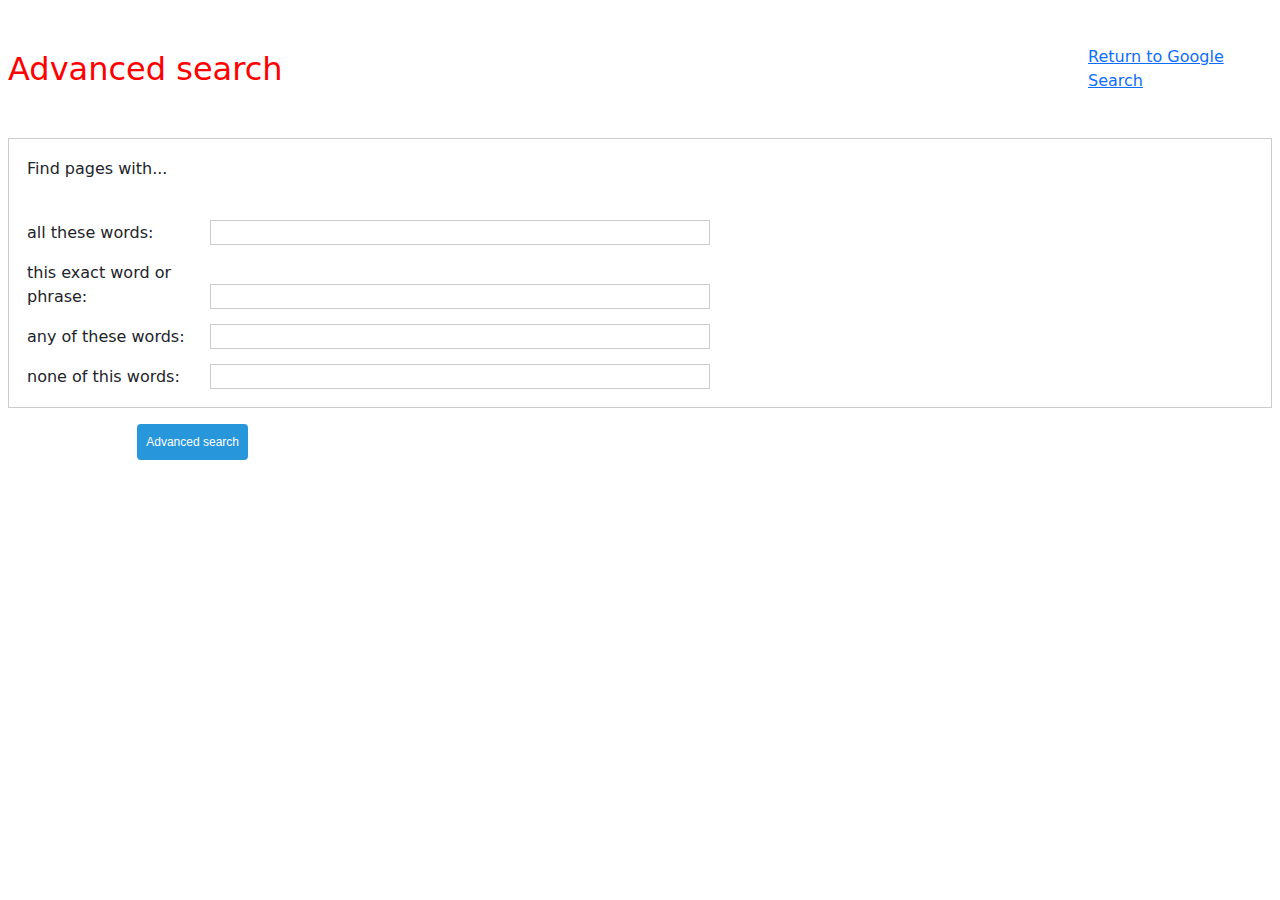
==== advancedsearch.html @ 7d3a407a "initial commit" ====
<!DOCTYPE html>
<html lang="en">
<head>
    <meta charset="UTF-8">
    <meta http-equiv="X-UA-Compatible" content="IE=edge">
    <meta name="viewport" content="width=device-width, initial-scale=1.0">
    <link rel="stylesheet" href="https://cdn.jsdelivr.net/npm/bootstrap@5.2.3/dist/css/bootstrap.min.css">
    <link rel="stylesheet" href="style.css">
    <title>Advanced Search</title>
</head>
<body>
    <div class="div-links">
        <a href="index.html">Return to Google Search</a>
    </div>
    <h2 style="color:red; margin: 50px 8px;">Advanced search</h2>
    <div class="div-advanced">
        <p style="font-size: 16px; margin: 8px 8px;">Find pages with...</p><br>
        <form action="https://google.com/search">
            <label class="label-advanced" for="all_words">all these words:</label>
            <input class="input-advanced" type="text" id="all_words" name="as_q"><br>
            <label class="label-advanced" for="exact_words">this exact word or phrase:</label>
            <input class="input-advanced" type="text" id="all_words" name="as_epq"><br>
            <label class="label-advanced" for="exact_words">any of these words:</label>
            <input class="input-advanced" type="text" id="any_words" name="as_oq"><br>
            <label class="label-advanced" for="exact_words">none of this words:</label>
            <input class="input-advanced" type="text" id="none_words" name="as_eq">
    </div>
            <input id="submit-advanced" type="submit" value="Advanced search">    
        </form>

</body>
</html>
---- style.css ----
.div-links{
    position: absolute;
    left: 85%;
    top: 5%;
}


.div-google{
    width: 500px;
    text-align: center;
    margin:150px auto 0;
}

.text-searcher{
    width: 90%;
    box-sizing: border-box;
    border-radius: 20px;
    border: 1px solid #ccc;
    margin: 0 auto;
    text-align: left;
    font-family: Arial, Helvetica, sans-serif;
    font-size: 16px;
    padding: 12px 12px;
}
.text-searcher:focus{
    outline: none;
}

.input-b{
    border-radius: 4px;
    border: #fff;
    background-color: #fff;
    margin: 8px;
    padding: 9px 9px;
    cursor: pointer;
    font-family: Arial, Helvetica, sans-serif;
    font-size: 16px;
}

.input-b:hover{
    border: 1px solid #ccc;
}

#images{
    color: rgb(117, 117, 239);
    font-size: 16px;
    margin: 0px 0px 15px 200px;
}

.div-advanced{
    border: 1px solid #ccc;
    margin-bottom: 10px;
    margin: 8px 8px;
    padding: 10px;
}

.label-advanced{
    display: inline-block;
    width:170px;
    text-align: left; 
    margin: 8px 8px;  
}

.input-advanced{
    width: 500px;
    height: 25px;
    border: 1px solid #ccc;
}

.input-advanced:hover{
    border-color: #2796db;
    outline: #2796db;
}

#submit-advanced{
    position: absolute;
    right: 80%;
    border-radius: 4px;
    border: #fff;
    background-color: #2796db;
    margin: 8px;
    padding: 9px 9px;
    font-family: Arial, Helvetica, sans-serif;
    font-size: 12px;   
    color: #fff;
}

#submit-advanced:hover{
    background-color: #2082bf;
    
}
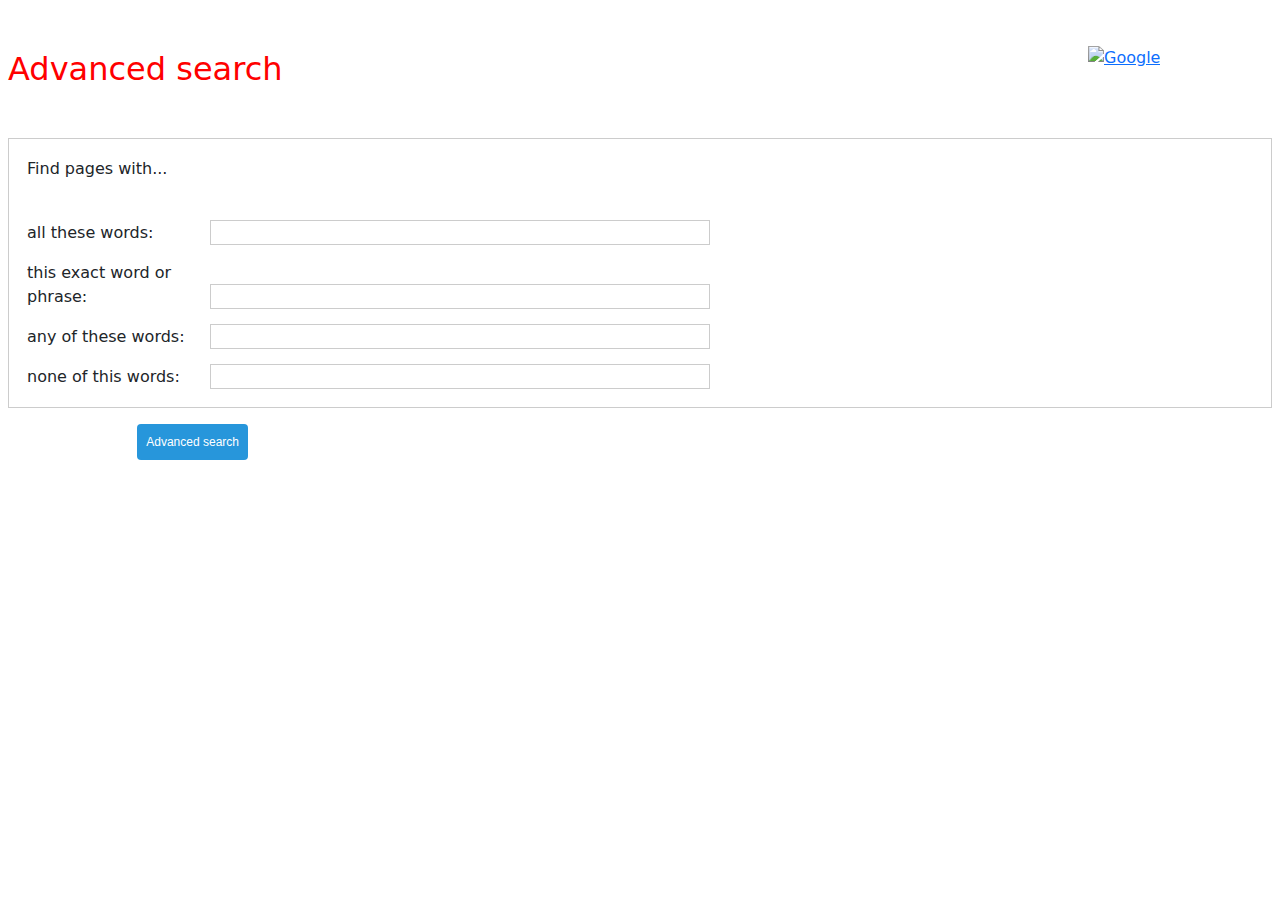
==== commit 4e10f8b9: "Added google image" ====
--- a/advancedsearch.html
+++ b/advancedsearch.html
@@ -10,7 +10,7 @@
 </head>
 <body>
     <div class="div-links">
-        <a href="index.html">Return to Google Search</a>
+        <a href="index.html"><img src="https://www.google.com/images/branding/googlelogo/2x/googlelogo_color_272x92dp.png" alt="Google" width="100" height="25"></a>
     </div>
     <h2 style="color:red; margin: 50px 8px;">Advanced search</h2>
     <div class="div-advanced">
